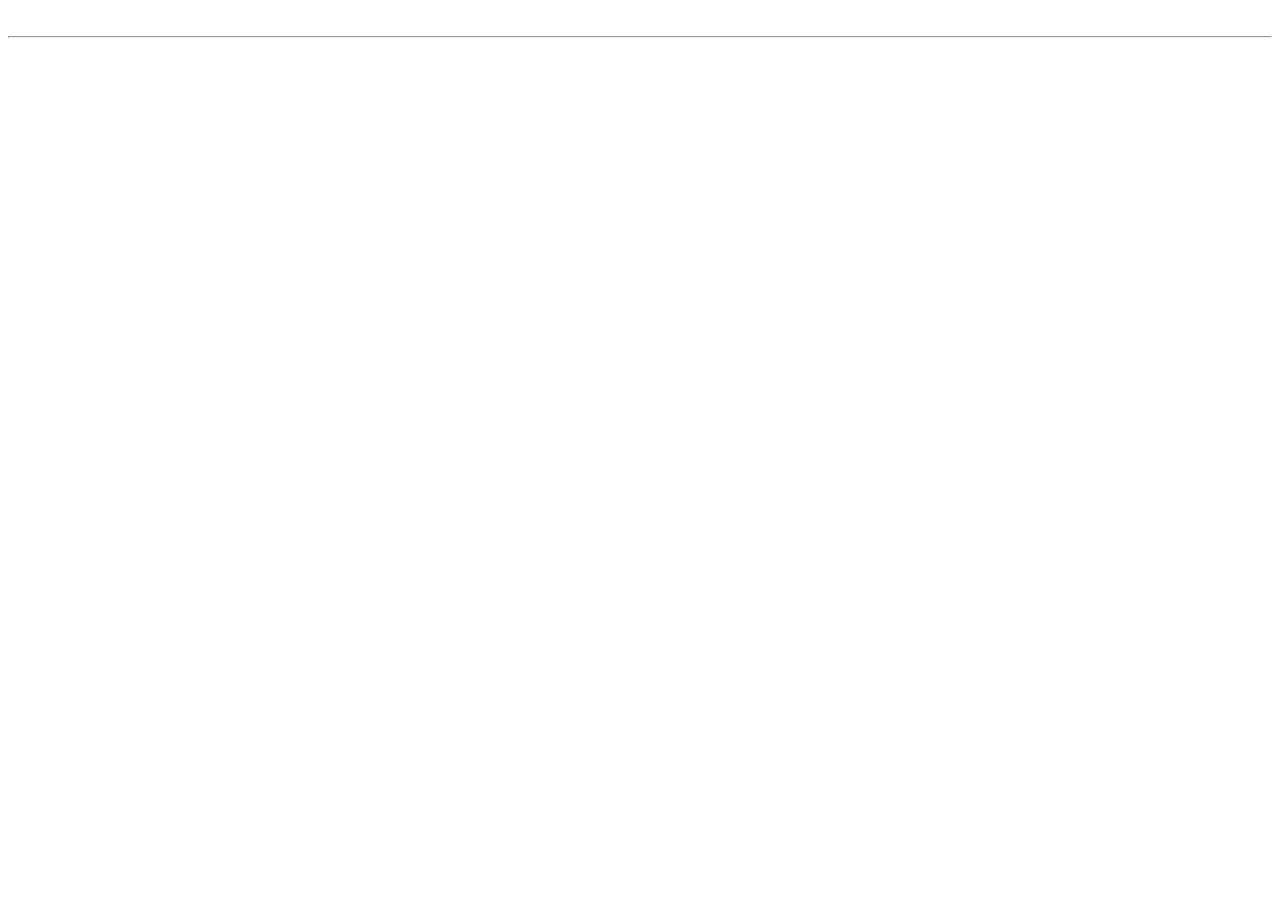
==== www/wsgiapp/flaskapp/codefetch/templates/codefetch.html @ 88a9ac42 "synhighhelper -> codefetch に名称変更。" ====
<html>
  <head>
    <title>SyntaxHighLighter Helper Demo</title>
    <link rel="stylesheet" type="text/css" href="/fapp/codefetch/static/css/codefetch.css">
    <script type="text/javascript" src="/fapp/codefetch/static/js/jquery-1.7.2.min.js"></script>
    <script type="text/javascript" src="/fapp/codefetch/static/js/codefetch.js"></script>

    <link href='http://alexgorbatchev.com/pub/sh/current/styles/shCore.css' rel='stylesheet' type='text/css'/>
    <link href='http://alexgorbatchev.com/pub/sh/current/styles/shThemeDefault.css' rel='stylesheet' type='text/css'/>
    <script src='http://alexgorbatchev.com/pub/sh/current/scripts/shCore.js' type='text/javascript'></script>
    <script src='http://alexgorbatchev.com/pub/sh/current/scripts/shBrushBash.js' type='text/javascript'></script>
    <script src='http://alexgorbatchev.com/pub/sh/current/scripts/shBrushCpp.js' type='text/javascript'></script>
    <script src='http://alexgorbatchev.com/pub/sh/current/scripts/shBrushCss.js' type='text/javascript'></script>
    <script src='http://alexgorbatchev.com/pub/sh/current/scripts/shBrushJScript.js' type='text/javascript'></script>
    <script src='http://alexgorbatchev.com/pub/sh/current/scripts/shBrushJava.js' type='text/javascript'></script>
    <script src='http://alexgorbatchev.com/pub/sh/current/scripts/shBrushPerl.js' type='text/javascript'></script>
    <script src='http://alexgorbatchev.com/pub/sh/current/scripts/shBrushPython.js' type='text/javascript'></script>
    <script src='http://alexgorbatchev.com/pub/sh/current/scripts/shBrushRuby.js' type='text/javascript'></script>
    <script src='http://alexgorbatchev.com/pub/sh/current/scripts/shBrushSql.js' type='text/javascript'></script>
    <script src='http://alexgorbatchev.com/pub/sh/current/scripts/shBrushXml.js' type='text/javascript'></script>
    <script language="javascript" type="text/javascript">
      SyntaxHighlighter.config.bloggerMode = true;
      SyntaxHighlighter.all();
    </script>

  </head>

  <body>
    <div>
      <pre id="code" class="brush:python">
      </pre>
    </div>

    <div id="footer">
      <hr>
    </div>

    <script type="text/javascript" charset="utf-8">
    </script>

  </body>
</html>
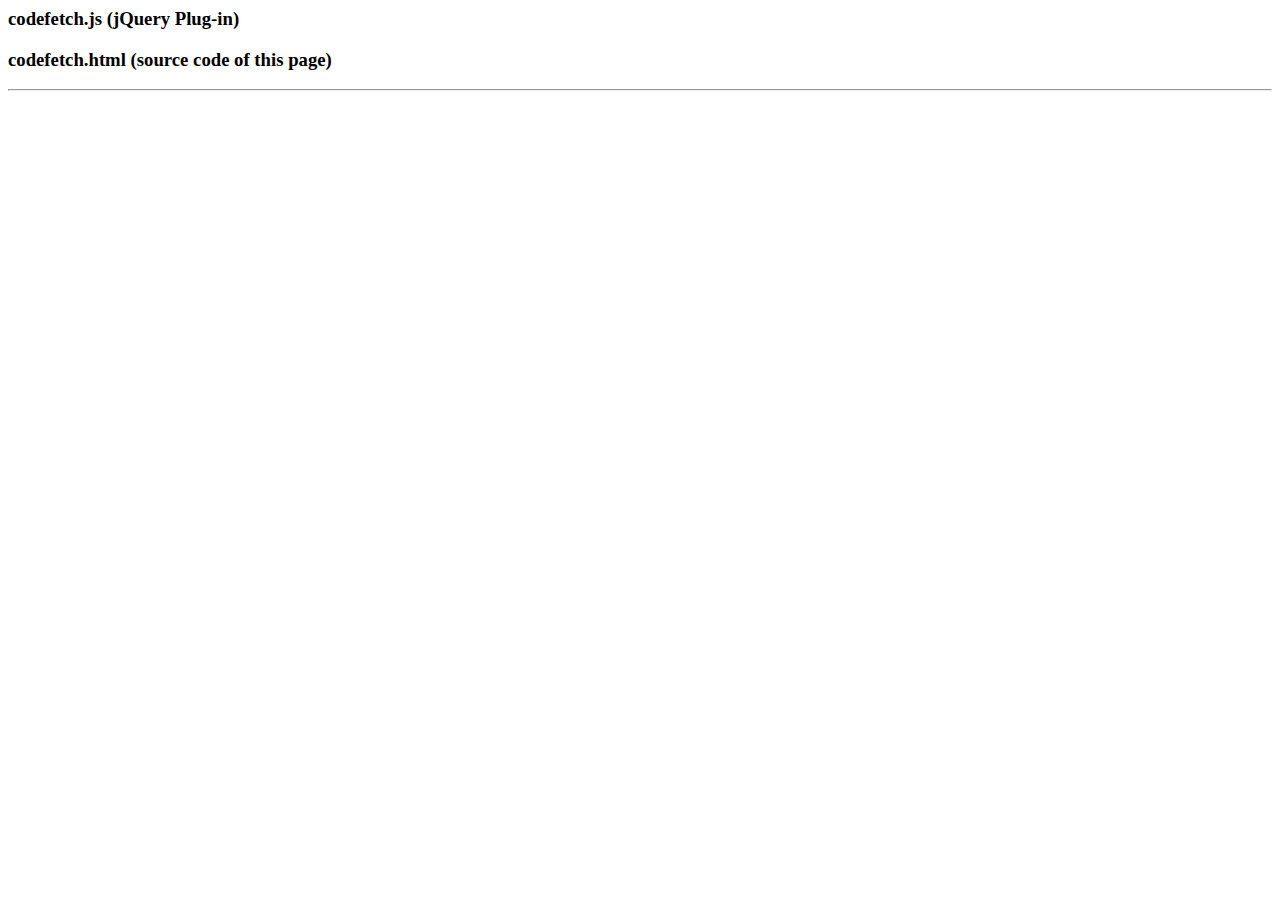
==== commit bda52f90: "github対応。" ====
--- a/www/wsgiapp/flaskapp/codefetch/templates/codefetch.html
+++ b/www/wsgiapp/flaskapp/codefetch/templates/codefetch.html
@@ -1,34 +1,28 @@
 <html>
   <head>
-    <title>SyntaxHighLighter Helper Demo</title>
-    <link rel="stylesheet" type="text/css" href="/fapp/codefetch/static/css/codefetch.css">
-    <script type="text/javascript" src="/fapp/codefetch/static/js/jquery-1.7.2.min.js"></script>
-    <script type="text/javascript" src="/fapp/codefetch/static/js/codefetch.js"></script>
+    <title>CodeFetch Demo</title>
+    <link rel="stylesheet" type="text/css" href="codefetch/static/css/codefetch.css">
+
+    <script type="text/javascript" src="codefetch/static/js/jquery-1.7.2.min.js"></script>
+    <script type="text/javascript" src="codefetch/static/js/codefetch.js"></script>
 
     <link href='http://alexgorbatchev.com/pub/sh/current/styles/shCore.css' rel='stylesheet' type='text/css'/>
     <link href='http://alexgorbatchev.com/pub/sh/current/styles/shThemeDefault.css' rel='stylesheet' type='text/css'/>
     <script src='http://alexgorbatchev.com/pub/sh/current/scripts/shCore.js' type='text/javascript'></script>
-    <script src='http://alexgorbatchev.com/pub/sh/current/scripts/shBrushBash.js' type='text/javascript'></script>
-    <script src='http://alexgorbatchev.com/pub/sh/current/scripts/shBrushCpp.js' type='text/javascript'></script>
-    <script src='http://alexgorbatchev.com/pub/sh/current/scripts/shBrushCss.js' type='text/javascript'></script>
     <script src='http://alexgorbatchev.com/pub/sh/current/scripts/shBrushJScript.js' type='text/javascript'></script>
-    <script src='http://alexgorbatchev.com/pub/sh/current/scripts/shBrushJava.js' type='text/javascript'></script>
-    <script src='http://alexgorbatchev.com/pub/sh/current/scripts/shBrushPerl.js' type='text/javascript'></script>
-    <script src='http://alexgorbatchev.com/pub/sh/current/scripts/shBrushPython.js' type='text/javascript'></script>
-    <script src='http://alexgorbatchev.com/pub/sh/current/scripts/shBrushRuby.js' type='text/javascript'></script>
-    <script src='http://alexgorbatchev.com/pub/sh/current/scripts/shBrushSql.js' type='text/javascript'></script>
     <script src='http://alexgorbatchev.com/pub/sh/current/scripts/shBrushXml.js' type='text/javascript'></script>
-    <script language="javascript" type="text/javascript">
-      SyntaxHighlighter.config.bloggerMode = true;
-      SyntaxHighlighter.all();
-    </script>
 
   </head>
 
   <body>
+    <h3>codefetch.js (jQuery Plug-in)</h3>
     <div>
-      <pre id="code" class="brush:python">
-      </pre>
+      <pre id="codefetchcode"></pre>
+    </div>
+
+    <h3>codefetch.html (source code of this page)</h3>
+    <div>
+      <pre id="sourcecode"></pre>
     </div>
 
     <div id="footer">
@@ -36,6 +30,9 @@
     </div>
 
     <script type="text/javascript" charset="utf-8">
+      $("#codefetchcode").codefetch("sakitake", "lib", "js/codefetch/codefetch.js", "javascript");
+      $("#sourcecode").codefetch("sakitake", "misc", "www/wsgiapp/flaskapp/codefetch/templates/codefetch.html", "xml");
+      SyntaxHighlighter.all();
     </script>
 
   </body>
